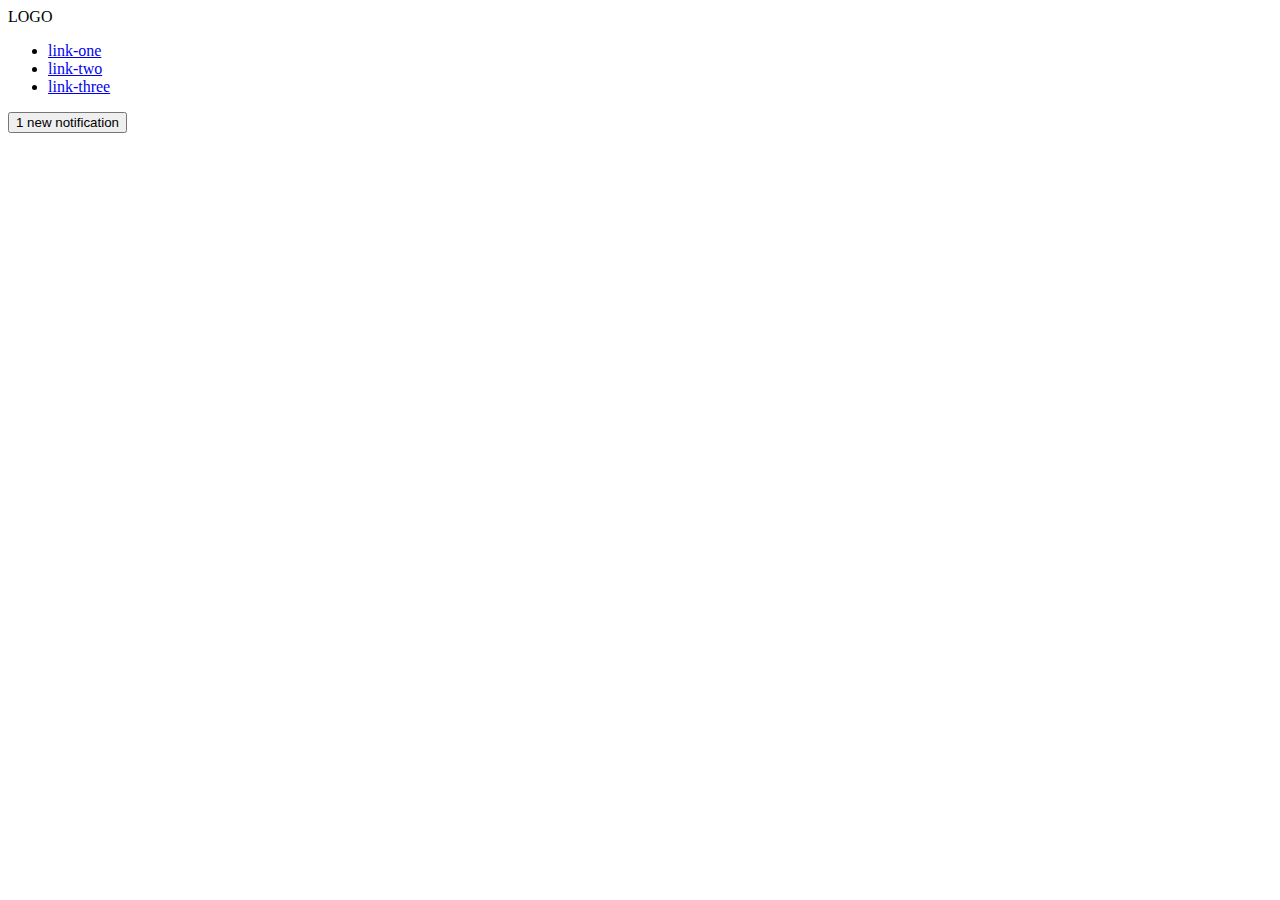
==== flex/03-flex-header-2/index.html @ 452c97ab "Update index.html" ====
<!DOCTYPE html>
<html lang="en">
  <head>
    <meta charset="UTF-8">
    <meta http-equiv="X-UA-Compatible" content="IE=edge">
    <meta name="viewport" content="width=device-width, initial-scale=1.0">
    <title>Flex Header 2</title>
    <link rel="stylesheet" href="style.css">
  </head>
  <body>
    <div class="header">
      <div class="logo">
        LOGO
      </div>
      <ul class="links">
        <li><a href="https://google.com">link-one</a></li>
        <li><a href="https://google.com">link-two</a></li>
        <li><a href="https://google.com">link-three</a></li>
      </ul>
    </div>
    <div class="footer">
      <button class="notifications">
        1 new notification
      </button>
      <div class="profile-image"></div>
    </div>
  </body>
</html>
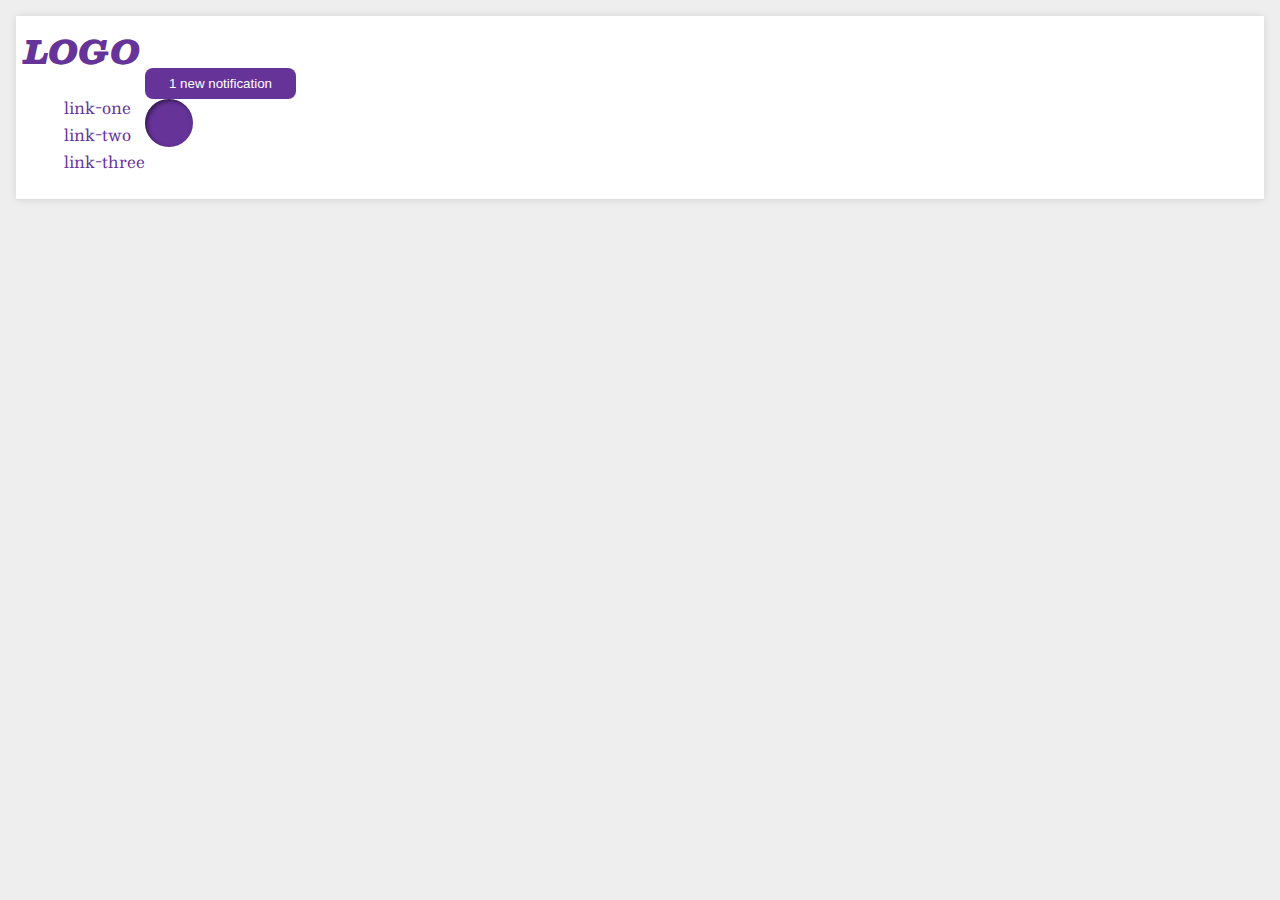
==== commit ac8421e4: "Update index.html" ====
--- a/flex/03-flex-header-2/index.html
+++ b/flex/03-flex-header-2/index.html
@@ -9,6 +9,7 @@
   </head>
   <body>
     <div class="header">
+     <div class="left">
       <div class="logo">
         LOGO
       </div>
@@ -17,12 +18,13 @@
         <li><a href="https://google.com">link-two</a></li>
         <li><a href="https://google.com">link-three</a></li>
       </ul>
-    </div>
-    <div class="footer">
+     </div>
+      <div class="right">
       <button class="notifications">
         1 new notification
       </button>
       <div class="profile-image"></div>
-    </div>
+      </div>
+  </div>
   </body>
 </html>
--- a/flex/03-flex-header-2/style.css
+++ b/flex/03-flex-header-2/style.css
@@ -0,0 +1,64 @@
+/* this is some magical font-importing.  
+you'll learn about it later. */
+@import url('https://fonts.googleapis.com/css2?family=Besley:ital,wght@0,400;1,900&display=swap');
+
+body {
+  margin: 0;
+  background: #eee;
+  font-family: Besley, serif;
+}
+
+.header {
+  background: white;
+  border-bottom: 1px solid #ddd;
+  box-shadow: 0 0 8px rgba(0,0,0,.1);
+  display: flex;
+  justify-content: flex-start;
+  align-items: center;
+  margin: 16px;
+  padding: 8px;
+}
+
+.profile-image {
+  background: rebeccapurple;
+  box-shadow: inset 2px 2px 4px rgba(0,0,0,.5);
+  border-radius: 50%;
+  width: 48px;
+  height: 48px;
+}
+
+.logo {
+  color: rebeccapurple;
+  font-size: 32px;
+  font-weight: 900;
+  font-style: italic;
+}
+
+.footer {
+  background: white;
+  border-bottom: 1px solid #ddd;
+  box-shadow: 0 0 8px rgba(0,0,0,.1);
+  display: flex;
+  justify-content: flex-end;
+  align-items: center;
+  margin: 16px;
+  padding: 8px;
+}
+
+button {
+  border: none;
+  border-radius: 8px;
+  background: rebeccapurple;
+  color: white;
+  padding: 8px 24px;
+}
+
+a {
+  /* this removes the line under our links */
+  text-decoration: none;
+  color: rebeccapurple;
+}
+
+ul {
+  list-style-type: none;
+}
